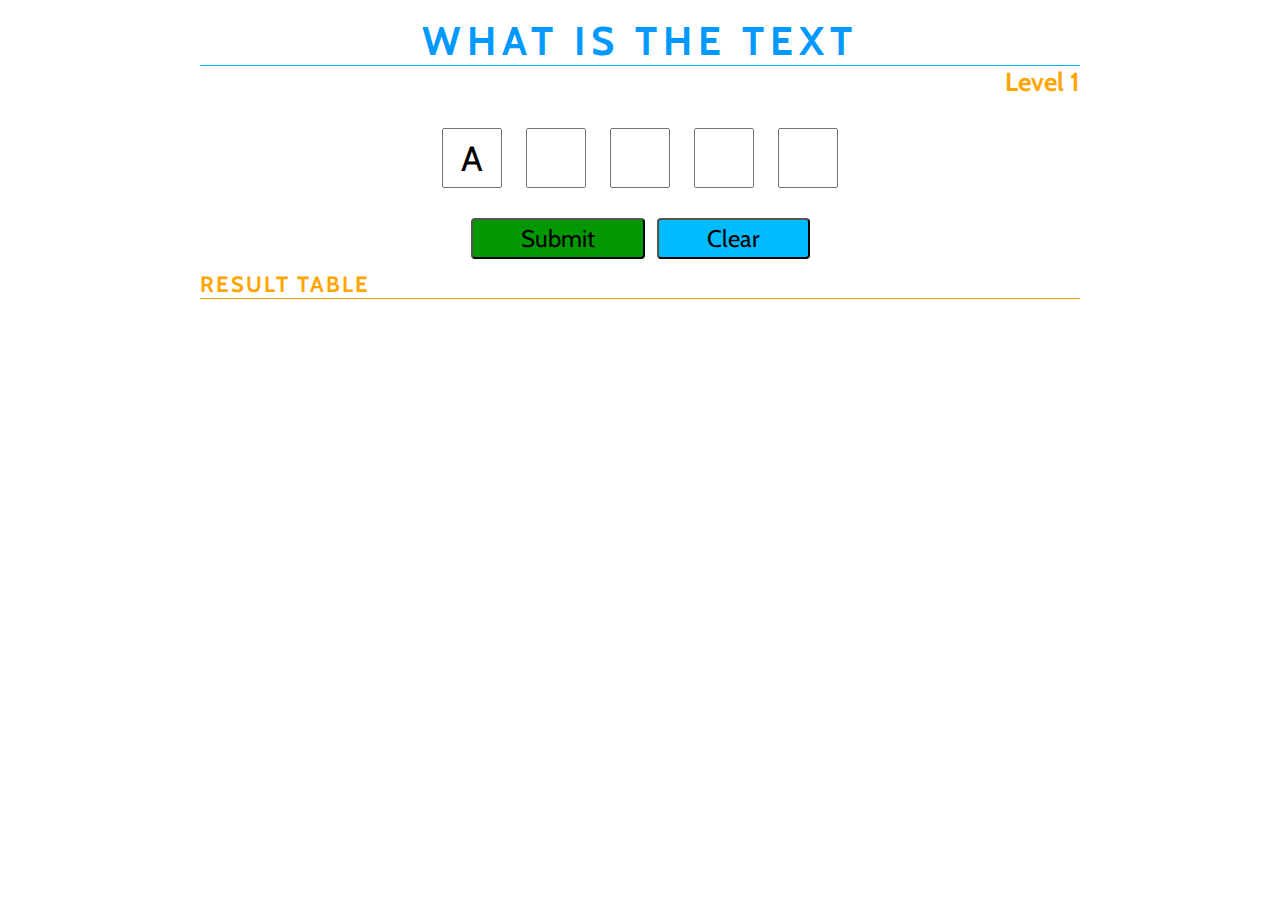
==== index.html @ 9a5f9c1f "phiên bản đầu tiên" ====
<!DOCTYPE html>
<html lang="en">
<head>
    <meta charset="UTF-8">
    <meta name="viewport" content="width=device-width, initial-scale=1.0">
    <link rel="stylesheet" href="style.css">
    <title>Worldle | Rury</title>
</head>
<body>
    <div class="main">
        <section>
            <h1 class="title">What is the text</h1>
            <h3 class="level-number">Level 1</h3>
        </section>
        <div class="container">
            <section class="input-group">
                <input maxlength="1" type="text">
                <input maxlength="1" type="text">
                <input maxlength="1" type="text">
                <input maxlength="1" type="text">
                <input maxlength="1" type="text">
            </section>

            <section class="controls">
                <button class="control-btn submit">
                    Submit
                </button>
                <button class="control-btn clear">
                    Clear
                </button>
                
            </section>

            <section class="result">
                <h2 class="result-title">result table</h2>
                <ul class="list-result">
                    
                </ul>
            </section>
        </div>
        <div class="modal-container d-none">
            <section class="modal-content">
                <h1 class="modal-title">bảng tổng kết</h1>
                <h3 class="modal-description">chúc mừng thí chủ đã đạt được</h3>
                <span class="modal-level"></span>
                <span class="modal-score"></span>

                <button class="modal-btn">Play again</button>
            </section>
        </div>
        <div class="modal-container answer d-none">
            <section class="modal-content correct d-none">
                <h1 class="modal-title">correct</h1>
                <h3 class="modal-description">you got <span class="modal-score">100</span> score</h3>

                <button class="modal-btn correct-btn">Ok</button>
            </section>

            <section class="modal-content incorrect d-none">
                <h1 class="modal-title">incorrect</h1>
                <h3 class="modal-description">True answer is</h3>
                <h3 class="modal-result"></h3>
                <button class="modal-btn incorrect-btn">Ok</button>
            </section>
        </div>


    </div>

    <script src="main.js"></script>
</body>
</html>
---- style.css ----
@import url('https://fonts.googleapis.com/css2?family=Dancing+Script:wght@400..700&display=swap');
@import url('https://fonts.googleapis.com/css2?family=Cabin:ital,wght@0,400..700;1,400..700&family=Dancing+Script:wght@400..700&display=swap');
* {
    padding: 0;
    margin: 0;
    box-sizing: border-box;
    font-family: 'Cabin';
}
.main {
    padding: 16px 200px;
}
.main .title {
    font-size: 40px;
    text-transform: uppercase;
    letter-spacing: 6px;
    text-align: center;
    border-bottom: 1px solid rgb(0, 179, 255);
    color: rgb(0, 153, 255);
}
.level-number {
    text-align: right;
    font-size: 26px;
    color: orange;
}
.controls {
    display: flex;
    justify-content: center;
}
.controls .control-btn {
    font-size: 24px;
    padding: 4px 48px;
    border-radius: 4px;
    margin: 0 6px;
    cursor: pointer;
    transition: color .2s ease;
}
.controls .control-btn:hover {
    color: #fff;
}
.input-group {
    display: flex;
    justify-content: center;
    margin: 30px 0;
}
.input-group input {
    width: 60px;
    height: 60px;
    font-size: 35px;
    text-align: center;
    text-transform: uppercase;
    margin: 0 12px;
}
.result-title {
    font-size: 22px;
    text-transform: uppercase;
    letter-spacing: 2px;
    color: orange;
    border-bottom: 1px solid orange;
    margin-top: 12px;
}
ul.list-result {
    padding: 0;
}
ul.list-result li {
    list-style-type: none;
    display: flex;
    justify-content: center;
    margin: 0 150px;
    margin: 4px 0;
}
ul.list-result li span {
    font-size: 35px;
    width: 50px;
    height: 50px;
    display: flex;
    margin: 0 12px;
    justify-content: center;
    align-items: center;
    text-transform: uppercase;
}
.modal-container {
    position: fixed;
    top: 0;
    right: 0;
    bottom: 0;
    left: 0;
    background-color: #ccc;
    display: flex;
    justify-content: center;
    align-items: center;
}
.modal-content {
    background: #fffcfc;
    padding: 100px;
    box-shadow: 0 0 10px #0007;
    border-radius: 8px;
    display: flex;
    flex-direction: column;
}
.modal-title {
    font-size: 48px;
    text-transform: uppercase;
    letter-spacing: 4px;
    color: rgb(248, 162, 3);
    text-shadow: 0 0 2px #0006;
}
.modal-description {
    font-size: 20px;
    font-style: italic;
    color: #0008;
    text-shadow: 0 0 2px #0004;
}
.modal-level {
    font-size: 20px;
    color: rgb(0, 136, 255);
    margin: 4px 0;
}
.modal-score {
    font-size: 40px;
    color: red;
    font-weight: 600;
    letter-spacing: 12px;
}
.modal-btn {
    margin: 0 20%;
    margin-top: 30px;
    font-size: 20px;
    background: rgb(248, 162, 3);
    padding: 4px 0;
    border-radius: 4px;
    cursor: pointer;
    transition: background .2s ease;
}
.modal-btn:hover {
    background: rgb(40, 141, 242);
}
.modal-result {
    font-size: 30px;
    text-transform: uppercase;
    letter-spacing: 12px;
    text-align: center;
    margin-top: 12px;
    color: rgb(230, 157, 10);
    background: #fff;
    border-radius: 4px;
}
@media screen and (max-width: 480px) {
    .main {
        padding: 4px 12px;
    }
    .main .title {
        font-size: 20px;
    }
    .level-number {
        font-size: 16px;
    }
    .input-group input {
        width: 30px;
        height: 30px;
        font-size: 24px;
    }
    .controls .control-btn {
        font-size: 18px;
        padding: 2px 18px;
    }
    .result-title {
        font-size: 18px;
    }
    ul.list-result li span {
        width: 30px;
        height: 30px;
        font-size: 24px;
    }
    .modal-content {
        padding: 50px;
    }
    .modal-title {
        font-size: 18px;
        letter-spacing: 2px;
    }
    .modal-description {
        font-size: 12px;
    }
    .modal-score {
        font-size: 14px;
        letter-spacing: 2px;
    }
    .modal-btn {
        padding: 2px 18px;
        font-size: 12px;
    }
    .modal-level {
        font-size: 12px;
    }
}
.correct {
    background: green;
    color: #fff;
}
.incorrect {
    background: rgb(232, 8, 8);
    color: #fff;
}
.warn-correct {
    background: rgb(232, 157, 8);
    color: #fff;
}
.d-none {
    display: none;
}
.submit {
    background: rgb(3, 151, 3);
}
.clear {
    background: rgb(0, 187, 255);
}
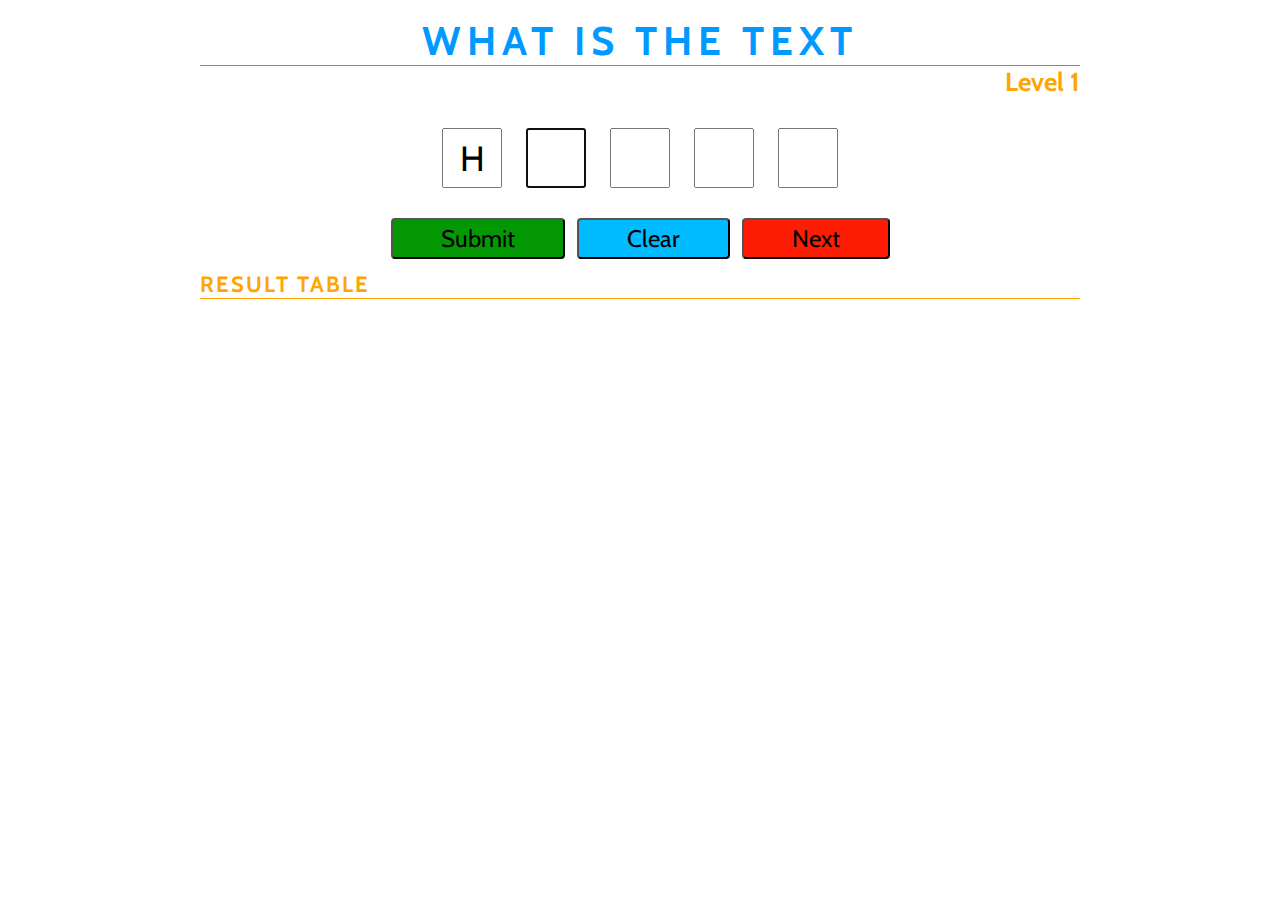
==== commit 6e52ddcc: "cập nhật thêm từ vựng và một số chức năn bổ trợ" ====
--- a/index.html
+++ b/index.html
@@ -27,6 +27,9 @@
                 </button>
                 <button class="control-btn clear">
                     Clear
+                </button>
+                <button class="control-btn next">
+                    Next
                 </button>
                 
             </section>
--- a/style.css
+++ b/style.css
@@ -213,4 +213,7 @@
 }
 .clear {
     background: rgb(0, 187, 255);
+}
+.next {
+    background: rgb(253, 29, 4);
 }